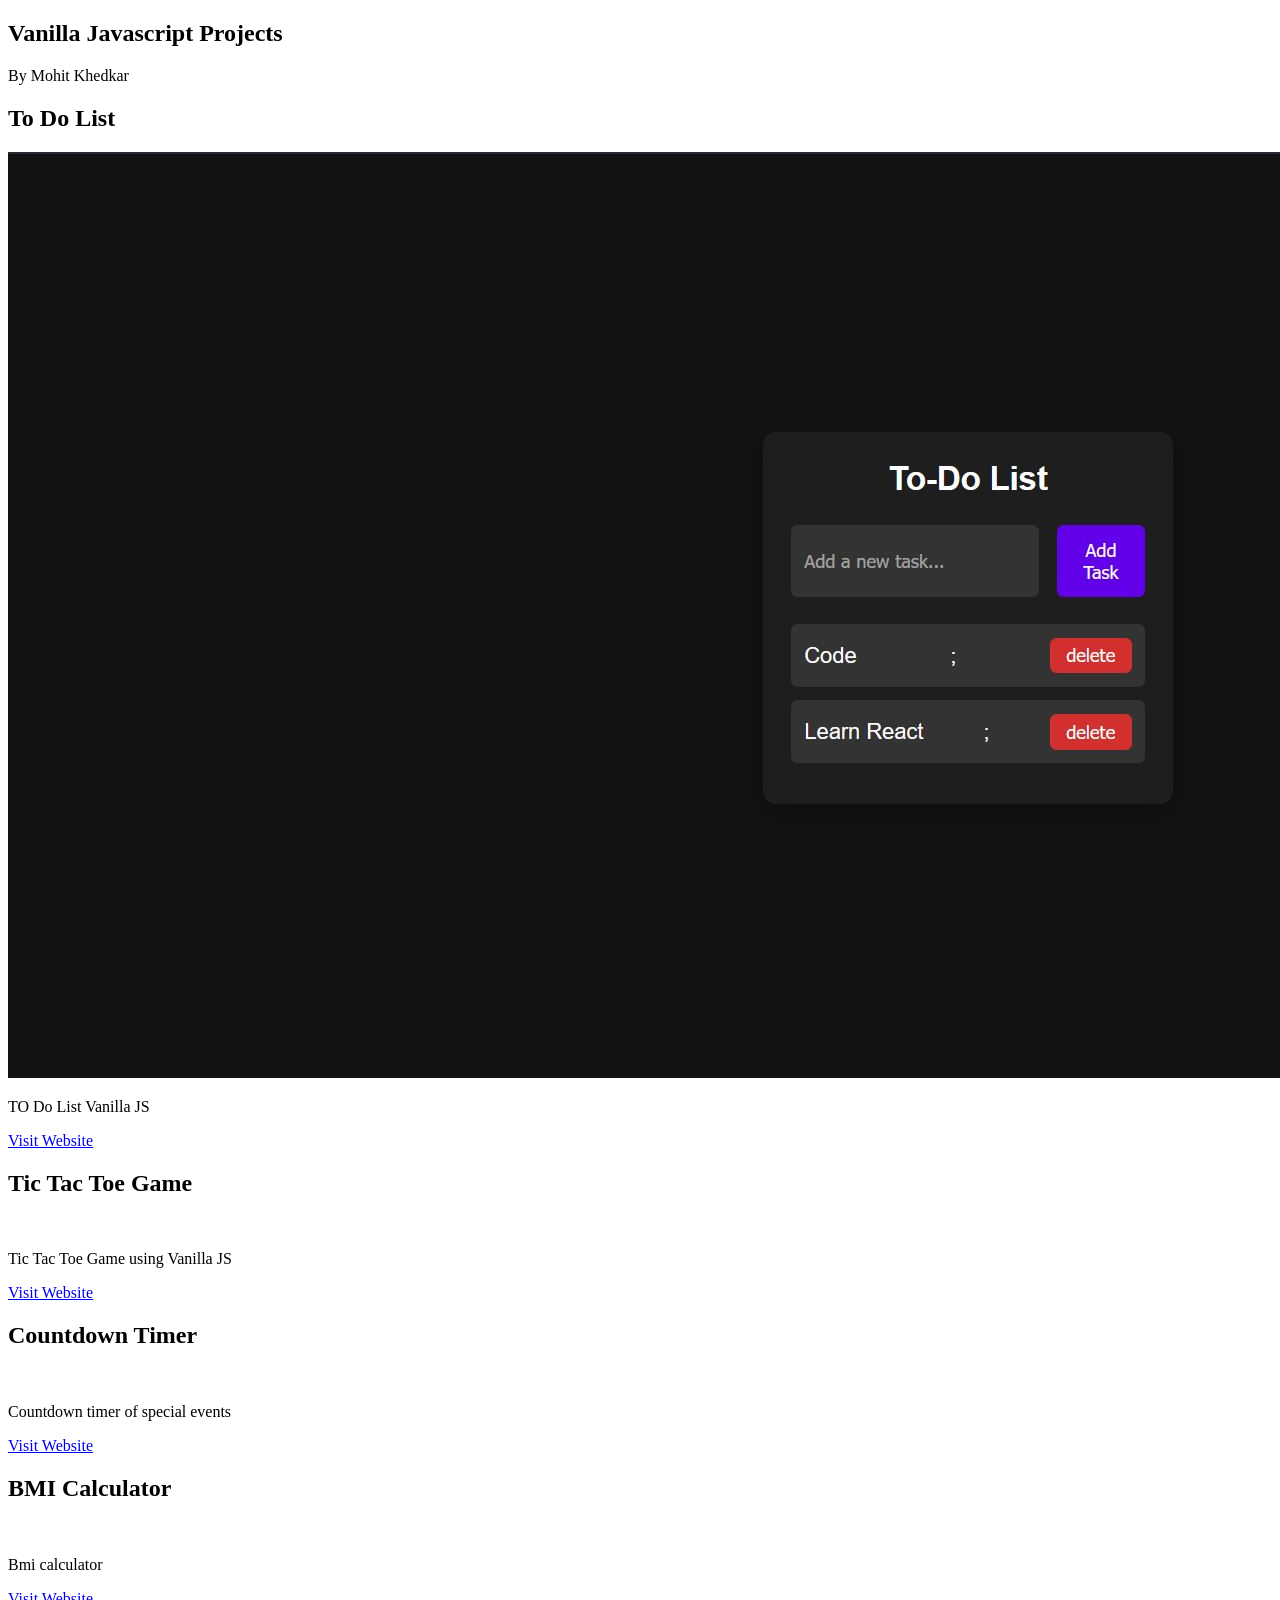
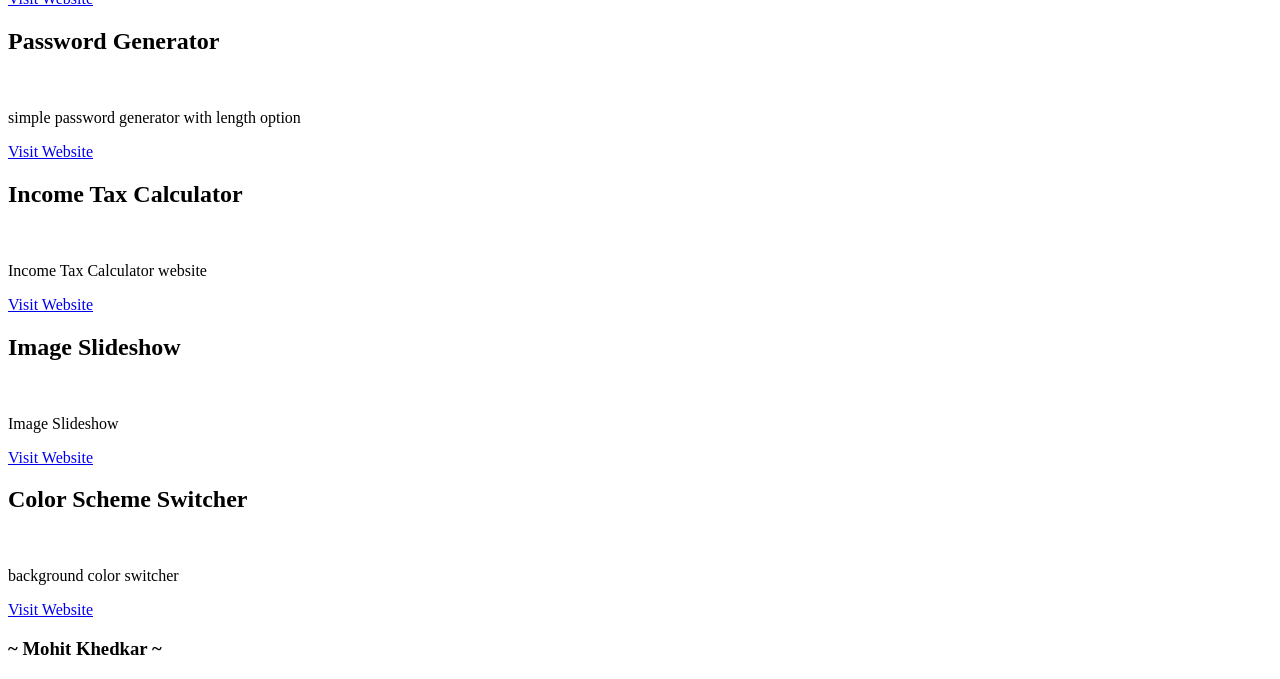
==== index.html @ 02e874ee "toDoList Project Add" ====
<!DOCTYPE html>
<html lang="en">
  <head>
    <meta charset="UTF-8" />
    <link rel="icon" type="image/svg+xml" href="/vite.svg" />
    <meta name="viewport" content="width=device-width, initial-scale=1.0" />
    <title>JS Projects</title>
  </head>
  <body>
    <header class="header container">
      <nav>
        <h1 class="header__title">Vanilla Javascript Projects</h1>
        <p class="header__subtitle">By Mohit Khedkar</p>
      </nav>
    </header>
    <section class="mainsection container section">
      <div class="mainsection__container">
        <!-- Project list start -->
        <div class="mainsection__content">
          <h1 class="mainsection__h1">To Do List</h1>
          <img mainsection__img src="public/todolist.JPG" alt="" />
          <p class="mainsection__p">TO Do List Vanilla JS</p>
          <a
            class="mainsection__btn btn"
            target="_blank"
            href="https://todolist-mk.netlify.app/"
            >Visit Website</a
          >
        </div>
        <div class="mainsection__content">
          <h1 class="mainsection__h1">Tic Tac Toe Game</h1>
          <img mainsection__img src="public/TicTacToe.JPG" alt="" />
          <p class="mainsection__p">Tic Tac Toe Game using Vanilla JS</p>
          <a
            class="mainsection__btn btn"
            target="_blank"
            href="https://tictactoe-mk.netlify.app/"
            >Visit Website</a
          >
        </div>

        <div class="mainsection__content">
          <h1 class="mainsection__h1">Countdown Timer</h1>
          <img
            class="mainsection__img"
            src="public/CountDown Timer.JPG"
            alt=""
          />
          <p class="mainsection__p">Countdown timer of special events</p>
          <a
            class="mainsection__btn btn"
            target="_blank"
            href="https://countdown-timer-mk.netlify.app/"
            >Visit Website</a
          >
        </div>

        <div class="mainsection__content">
          <h1 class="mainsection__h1">BMI Calculator</h1>
          <img class="mainsection__img" src="public/bmical.JPG" alt="" />
          <p class="mainsection__p">Bmi calculator</p>
          <a
            class="mainsection__btn btn"
            target="_blank"
            href="https://bmi-calculator-mk.netlify.app/"
            >Visit Website</a
          >
        </div>

        <div class="mainsection__content">
          <h1 class="mainsection__h1">Password Generator</h1>
          <img mainsection__img src="public/Password-generator.JPG" alt="" />
          <p class="mainsection__p">
            simple password generator with length option
          </p>
          <a
            class="mainsection__btn btn"
            target="_blank"
            href="https://password-generator-mk.netlify.app/"
            >Visit Website</a
          >
        </div>

        <div class="mainsection__content">
          <h1 class="mainsection__h1">Income Tax Calculator</h1>
          <img mainsection__img src="public/income-tax-calculator.JPG" alt="" />
          <p class="mainsection__p">Income Tax Calculator website</p>
          <a
            class="mainsection__btn btn"
            target="_blank"
            href="https://income-tax-calculator-mk.netlify.app/"
            >Visit Website</a
          >
        </div>

        <div class="mainsection__content">
          <h1 class="mainsection__h1">Image Slideshow</h1>
          <img class="mainsection__img" src="public/Img-SlideShow.JPG" alt="" />
          <p class="mainsection__p">Image Slideshow</p>
          <a
            class="mainsection__btn btn"
            target="_blank"
            href="https://imageslideshow-mk.netlify.app/"
            >Visit Website</a
          >
        </div>

        <div class="mainsection__content">
          <h1 class="mainsection__h1">Color Scheme Switcher</h1>
          <img class="mainsection__img" src="public/colorswitcher.JPG" alt="" />
          <p class="mainsection__p">background color switcher</p>
          <a
            class="mainsection__btn btn"
            target="_blank"
            href="https://color-switcher-mk.netlify.app/"
            >Visit Website</a
          >
        </div>
      </div>
    </section>
    <!-- <p class="contact__description">#Project sorted by Latest First</p> -->
    <!-- <section id="contact" class="contact container section">
      <h2 class="contact__title">Get In Contact</h2>
      <p class="contact__description">
        Whether you are starting a project, have business inquiries or just want
        to say hi, my inbox is always open so feel free to reach out and I will
        get back to you as soon as possible.
      </p>
      <a
        class="contact__btn btn"
        href="mailto:mohitkhedkar521@gmail.com"
        target="_blank"
        >React Out</a
      >
    </section> -->

    <footer class="footer container section">
      <h3 class="footer__title">~ Mohit Khedkar ~</h3>
    </footer>
    <script type="module" src="/main.js"></script>
  </body>
</html>
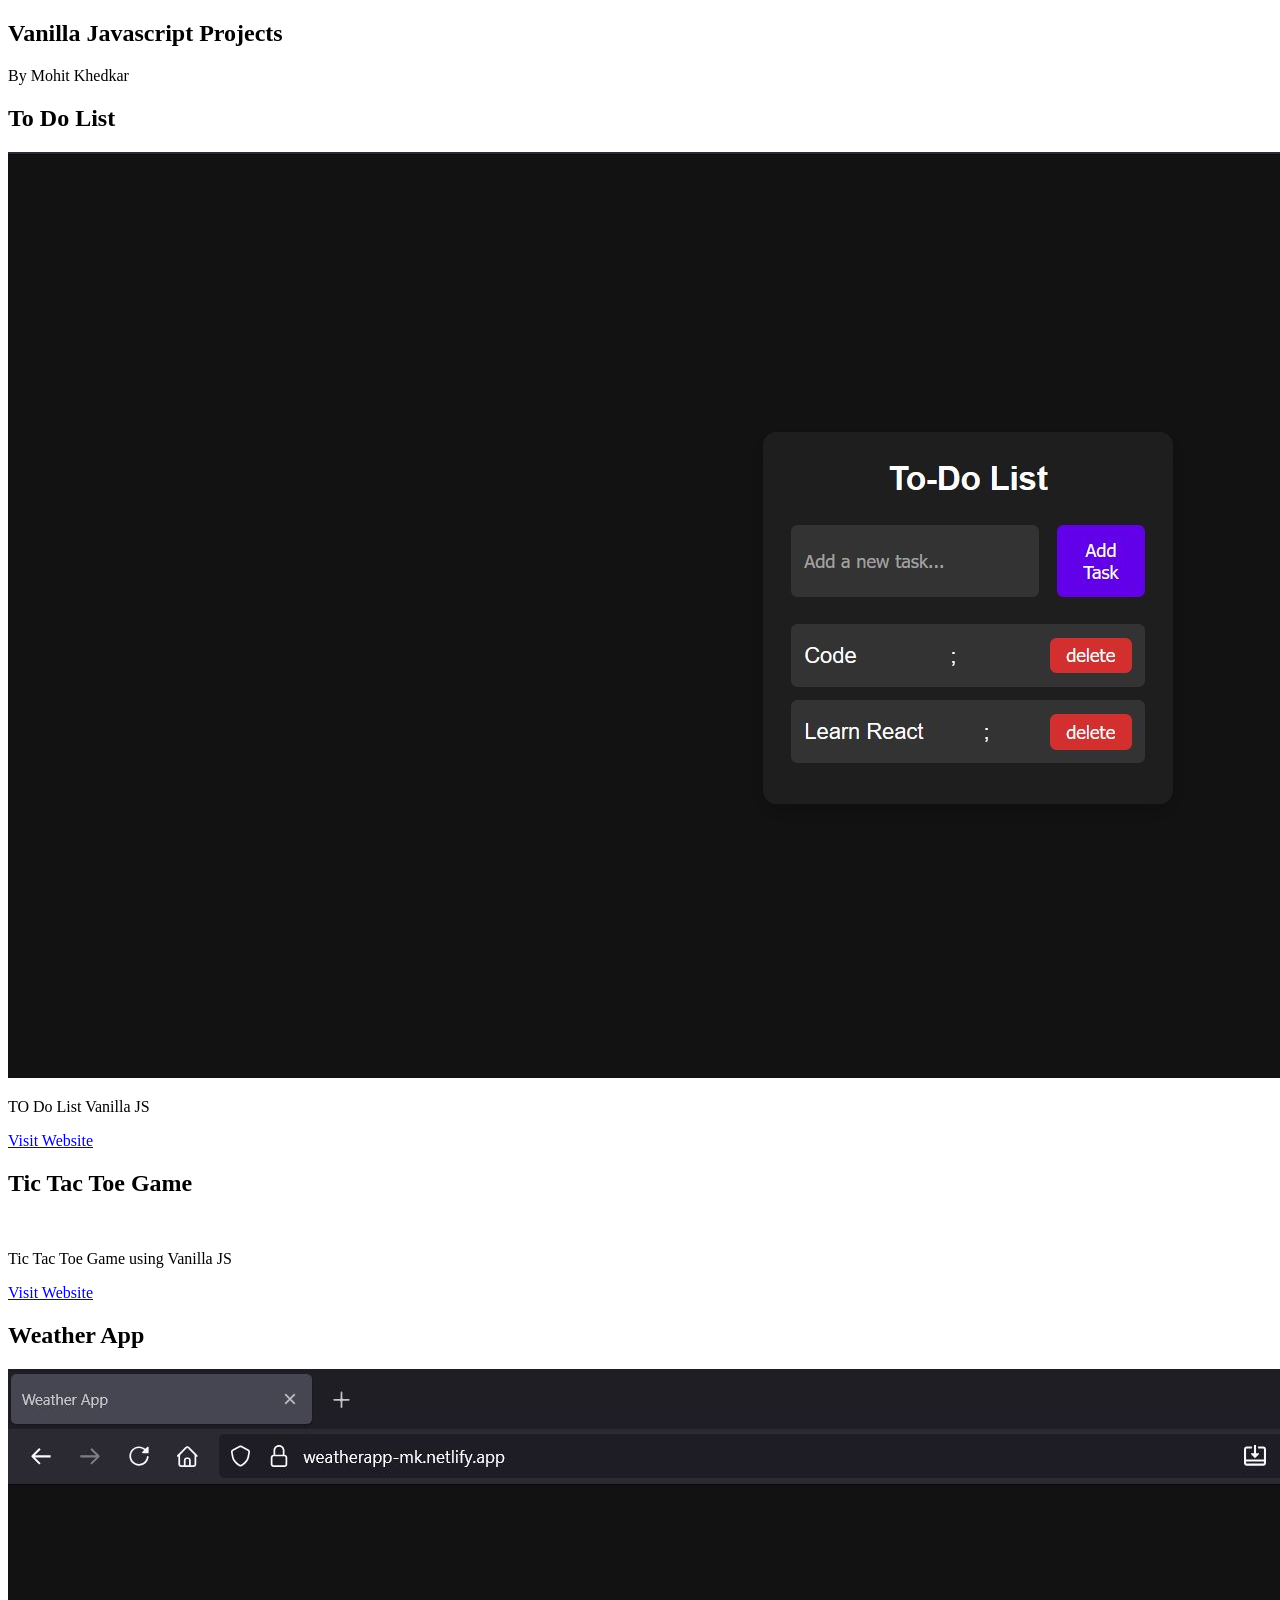
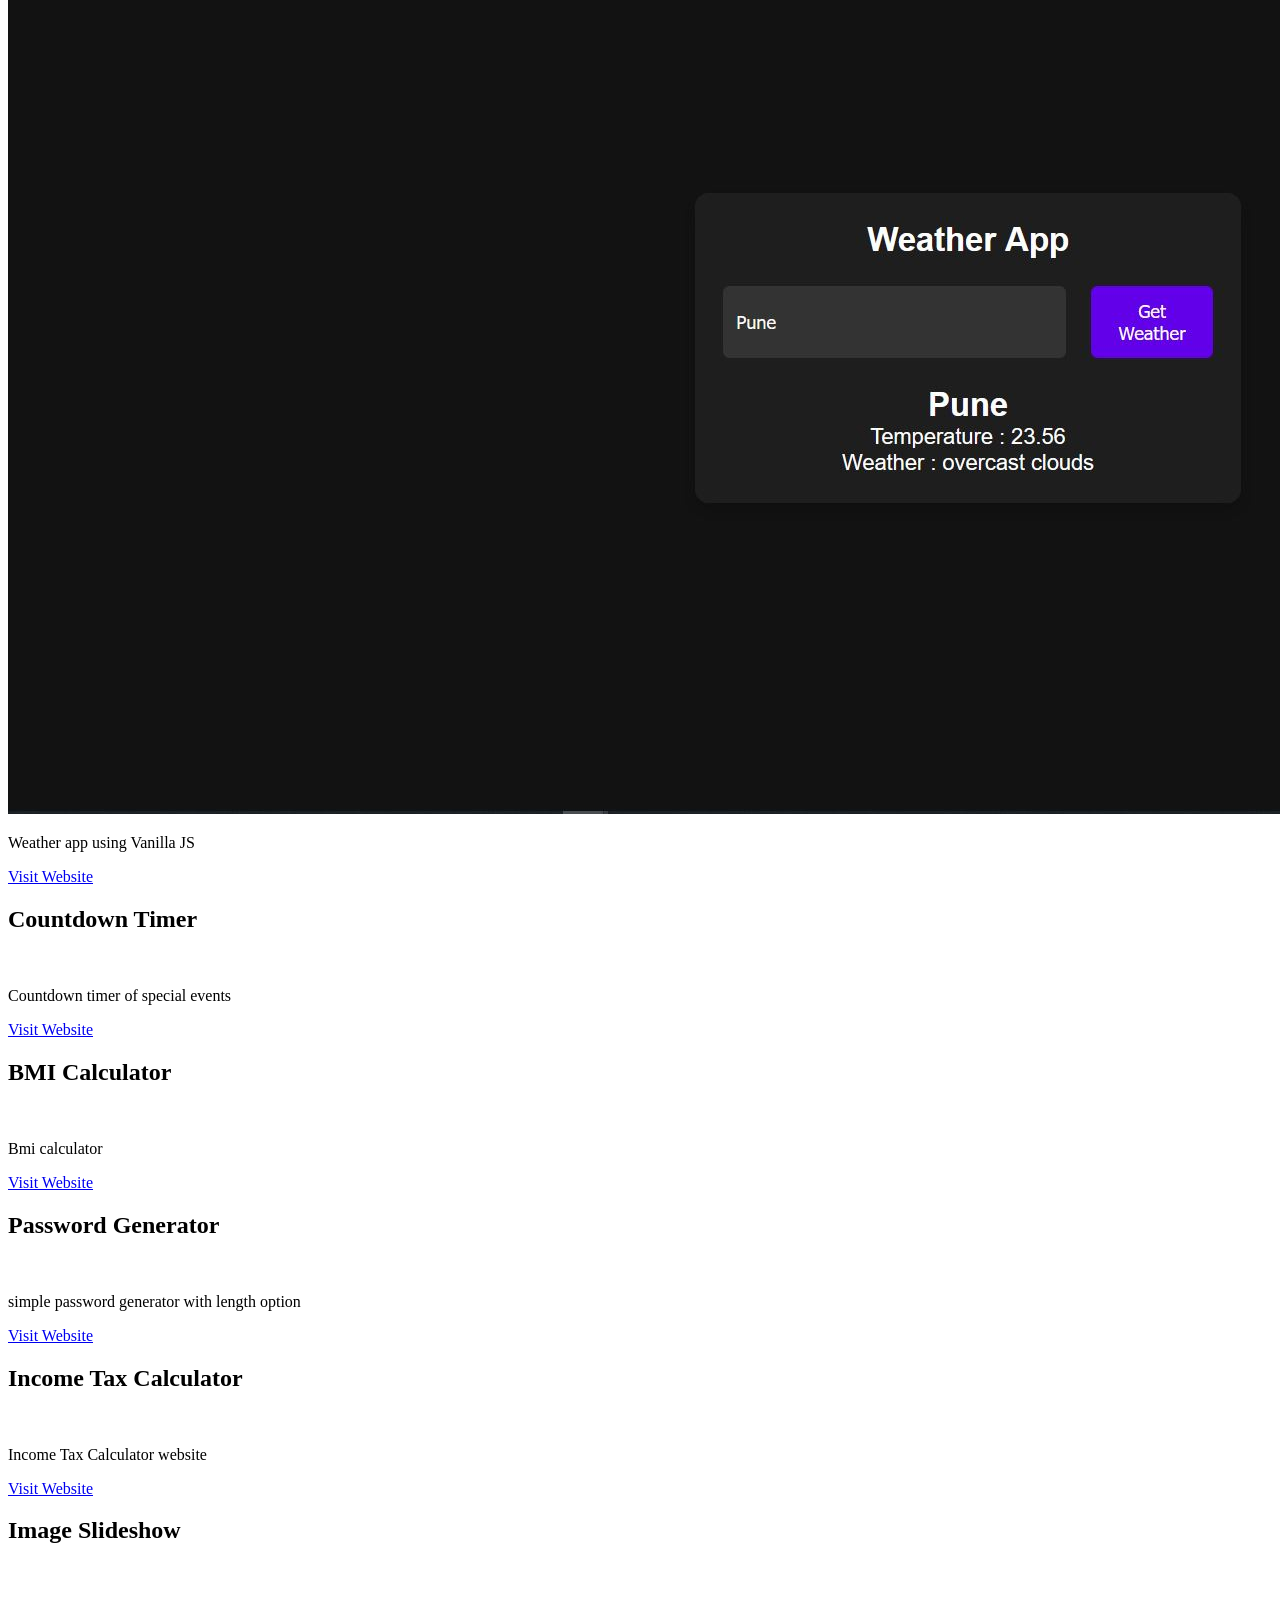
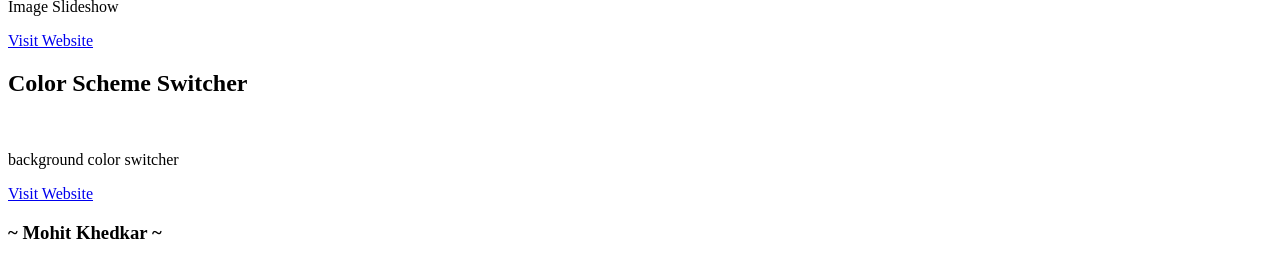
==== commit db64974d: "weather app added" ====
--- a/index.html
+++ b/index.html
@@ -35,6 +35,17 @@
             class="mainsection__btn btn"
             target="_blank"
             href="https://tictactoe-mk.netlify.app/"
+            >Visit Website</a
+          >
+        </div>
+        <div class="mainsection__content">
+          <h1 class="mainsection__h1">Weather App</h1>
+          <img mainsection__img src="public/weatherApp.JPG" alt="" />
+          <p class="mainsection__p">Weather app using Vanilla JS</p>
+          <a
+            class="mainsection__btn btn"
+            target="_blank"
+            href="https://weatherapp-mk.netlify.app/"
             >Visit Website</a
           >
         </div>
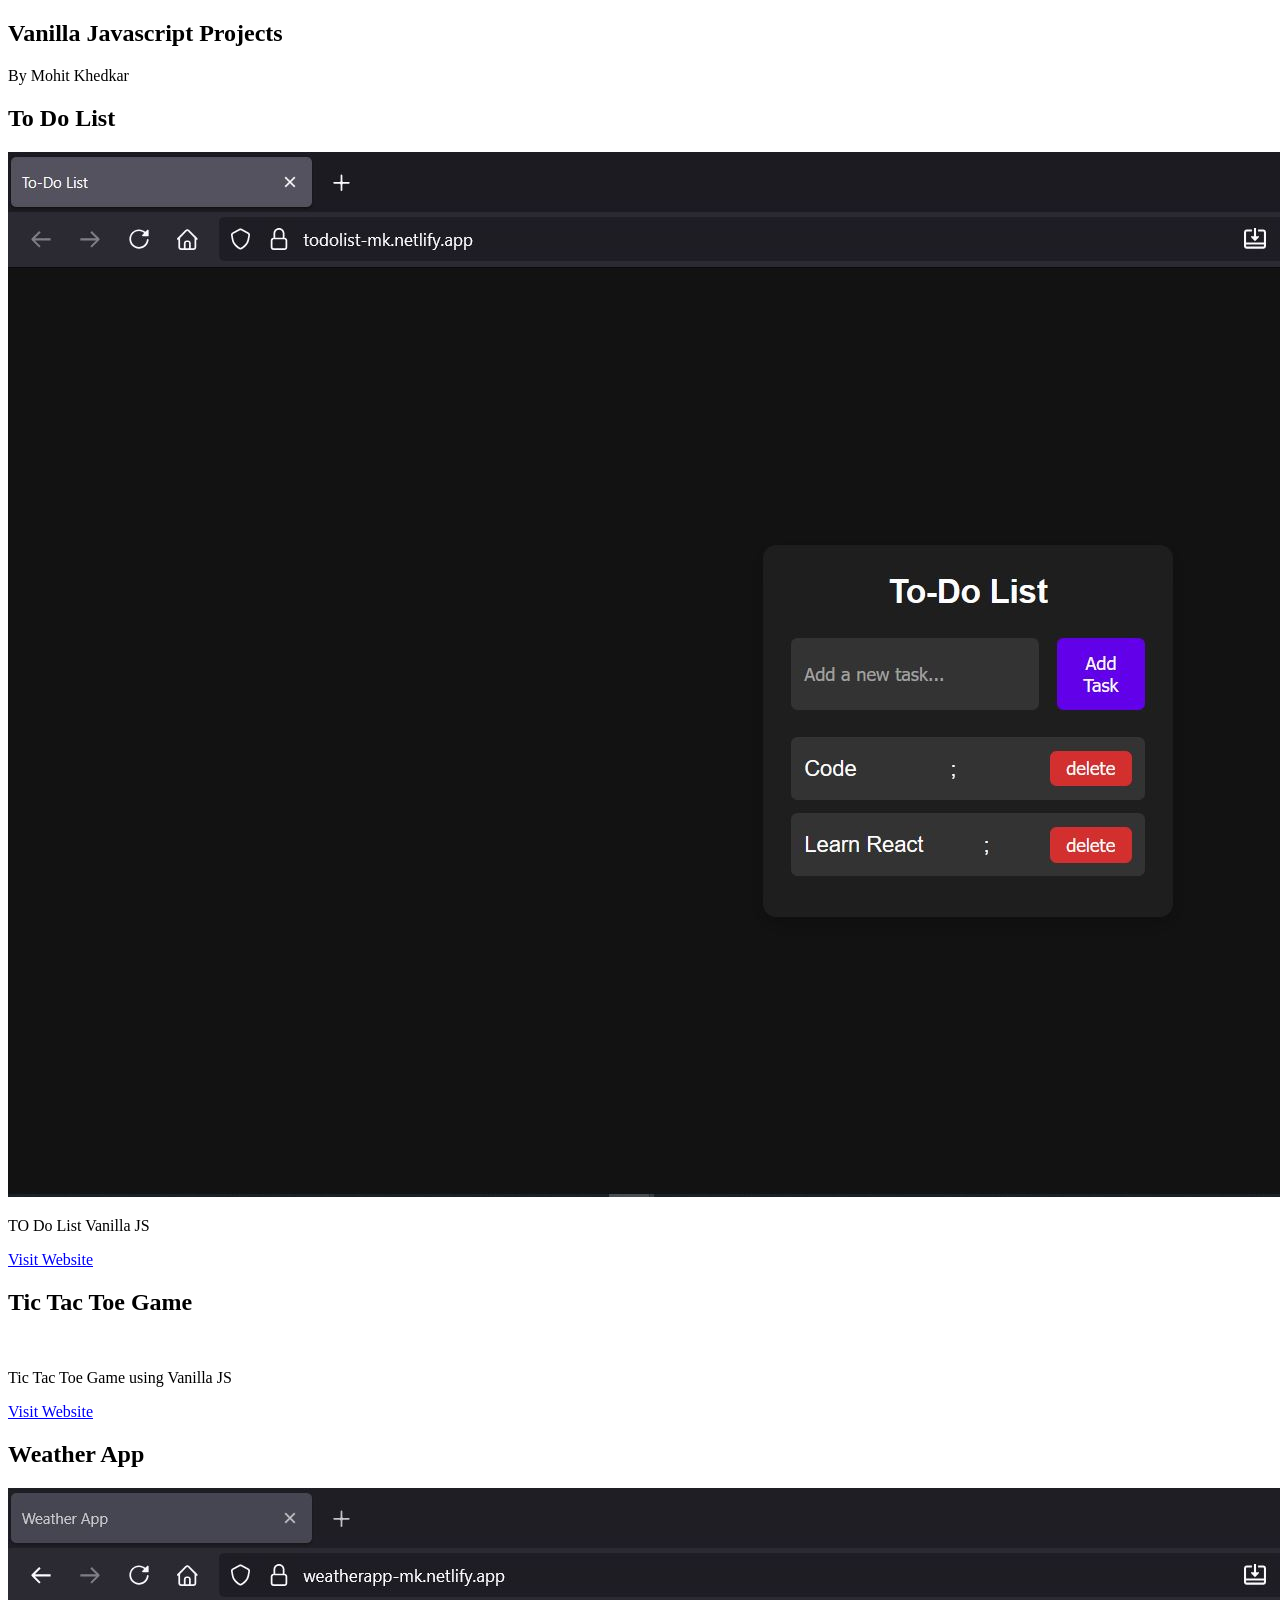
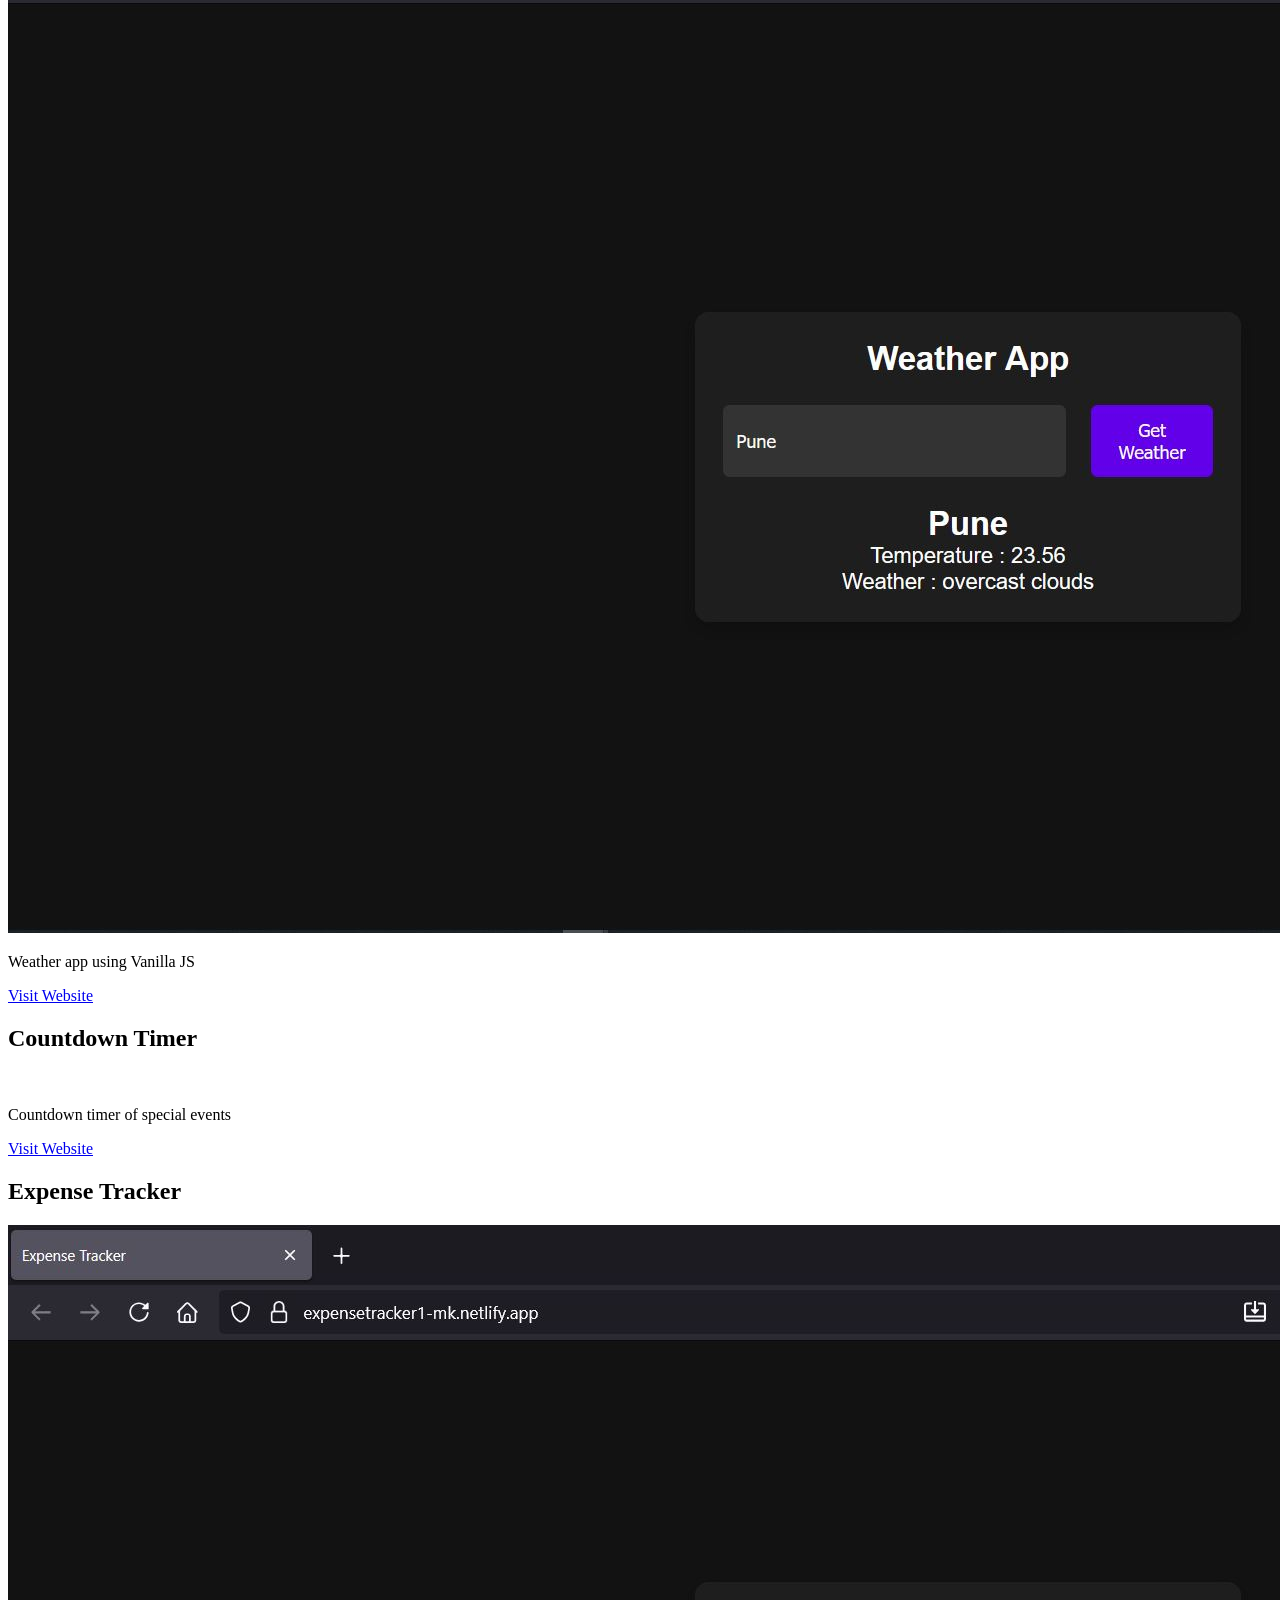
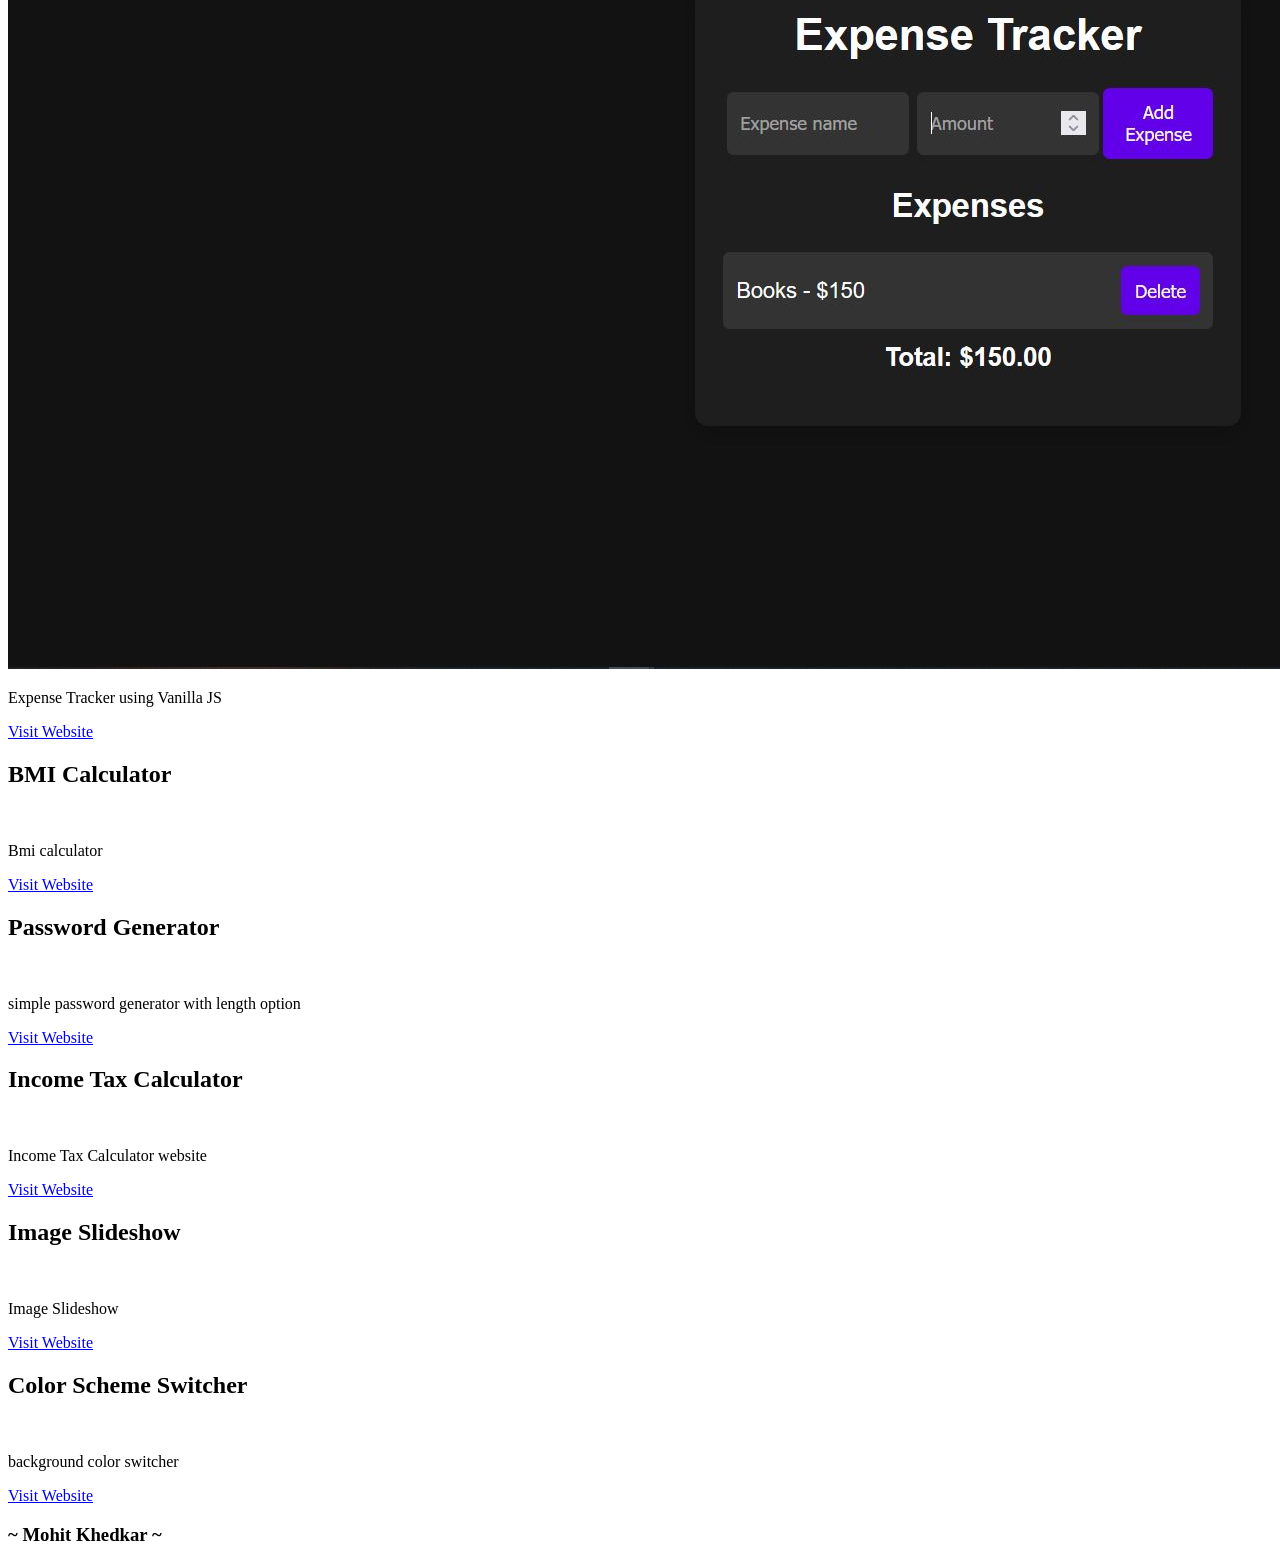
==== commit 6ab34b0f: "expenseTracker added" ====
--- a/index.html
+++ b/index.html
@@ -62,6 +62,21 @@
             class="mainsection__btn btn"
             target="_blank"
             href="https://countdown-timer-mk.netlify.app/"
+            >Visit Website</a
+          >
+        </div>
+        <div class="mainsection__content">
+          <h1 class="mainsection__h1">Expense Tracker</h1>
+          <img
+            class="mainsection__img"
+            src="public/expenseTracker.JPG"
+            alt=""
+          />
+          <p class="mainsection__p">Expense Tracker using Vanilla JS</p>
+          <a
+            class="mainsection__btn btn"
+            target="_blank"
+            href="https://expensetracker1-mk.netlify.app/"
             >Visit Website</a
           >
         </div>
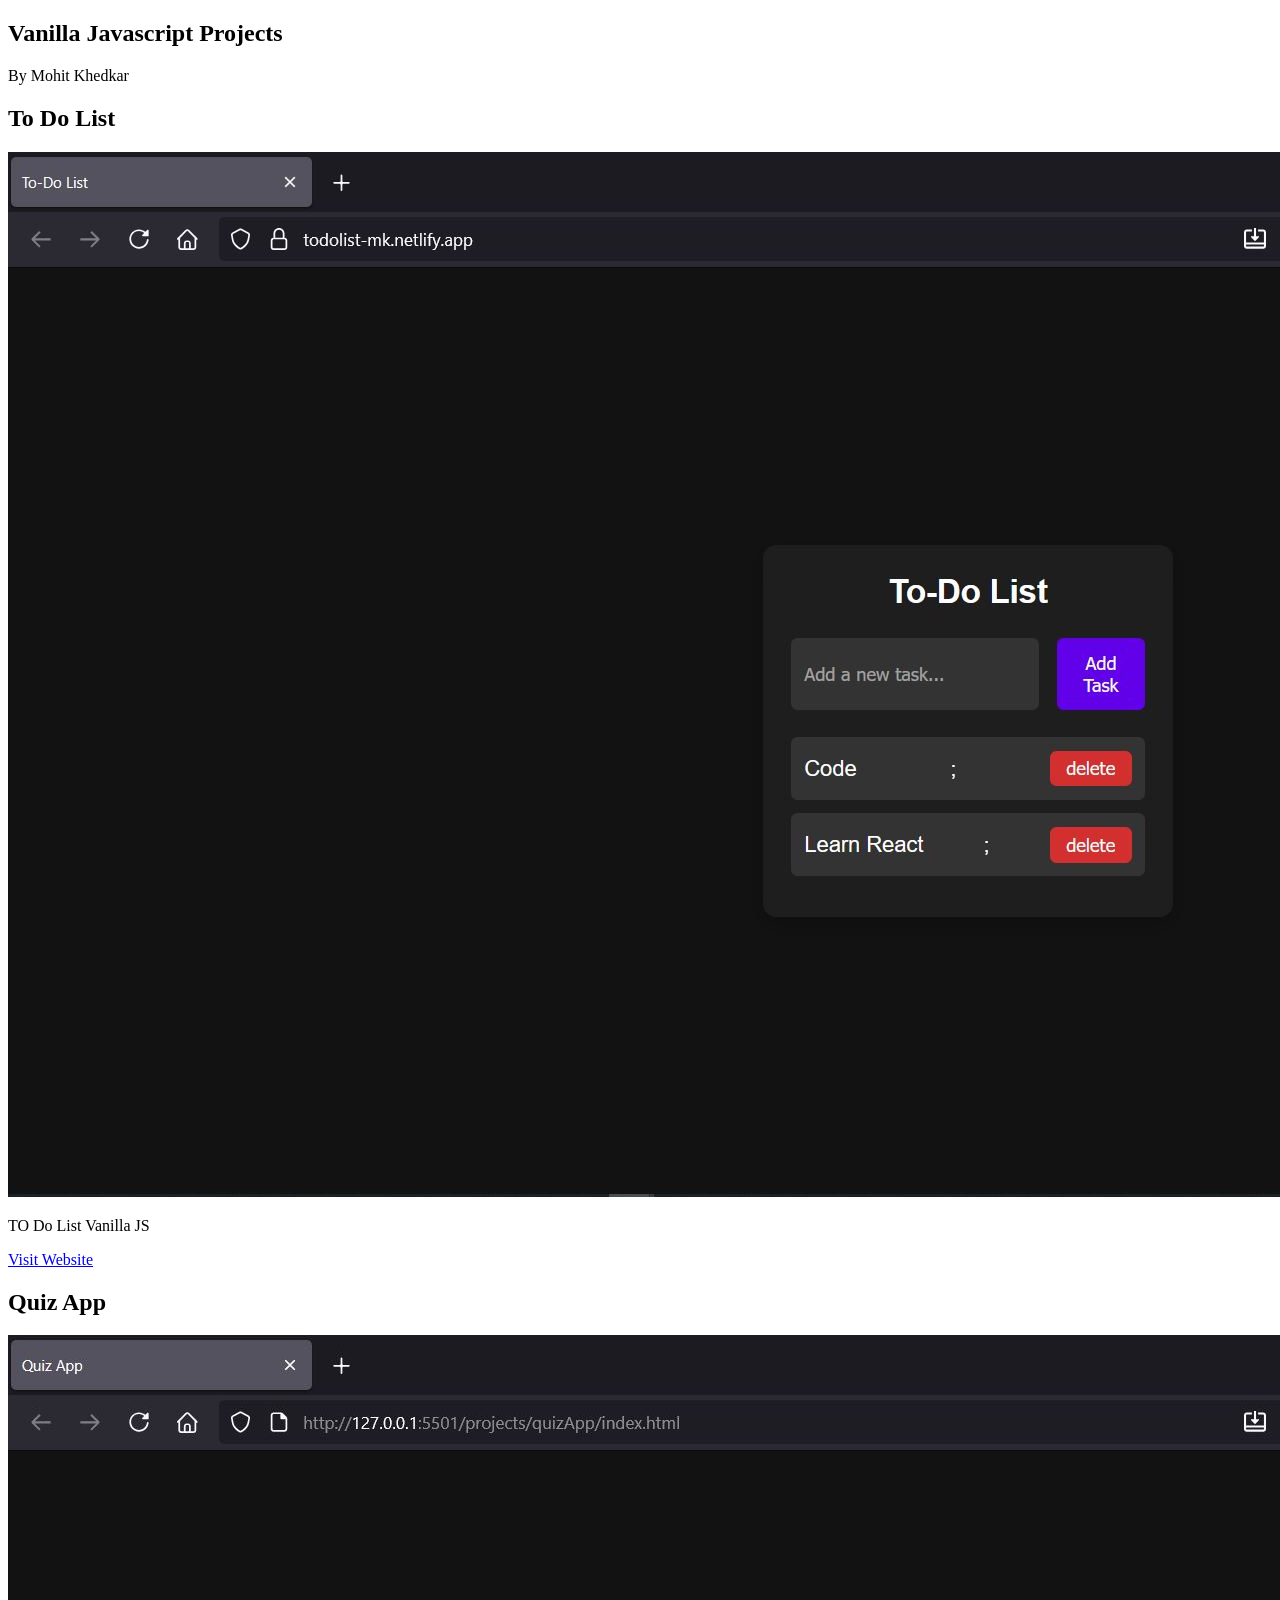
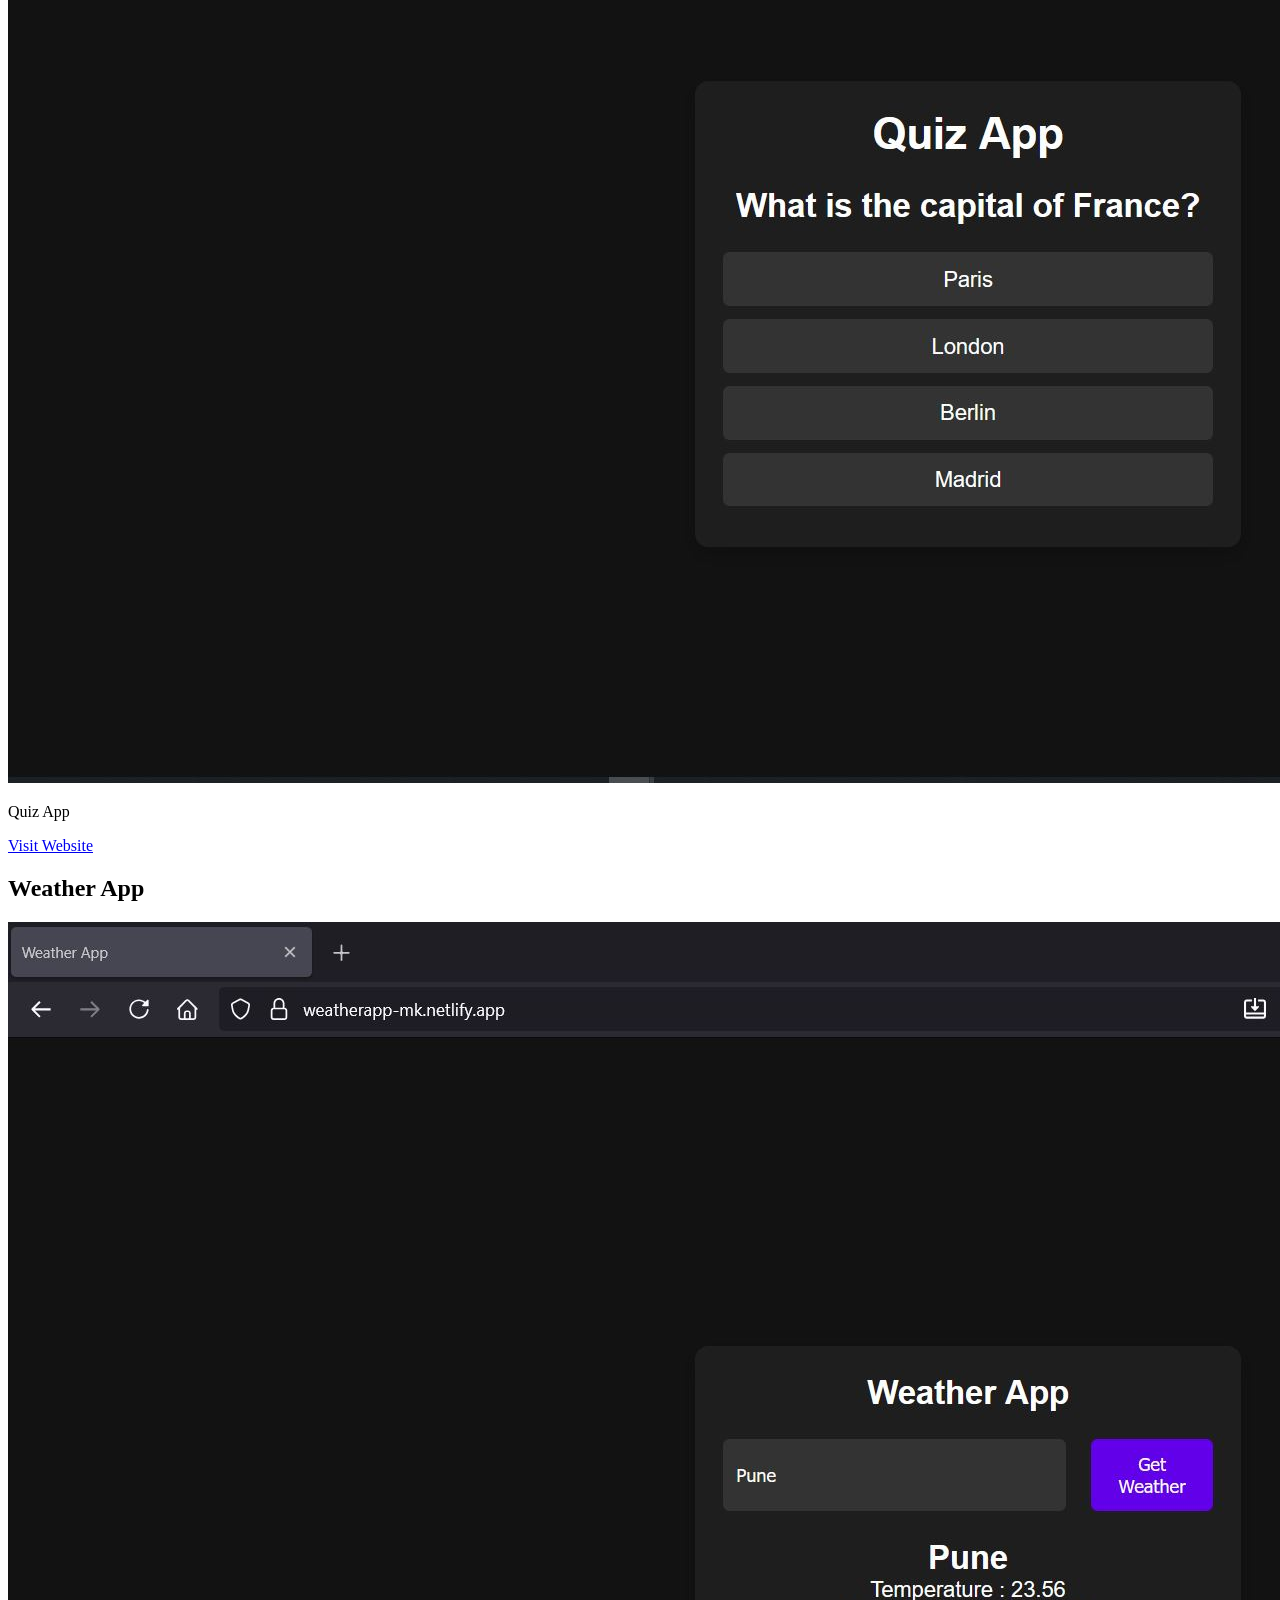
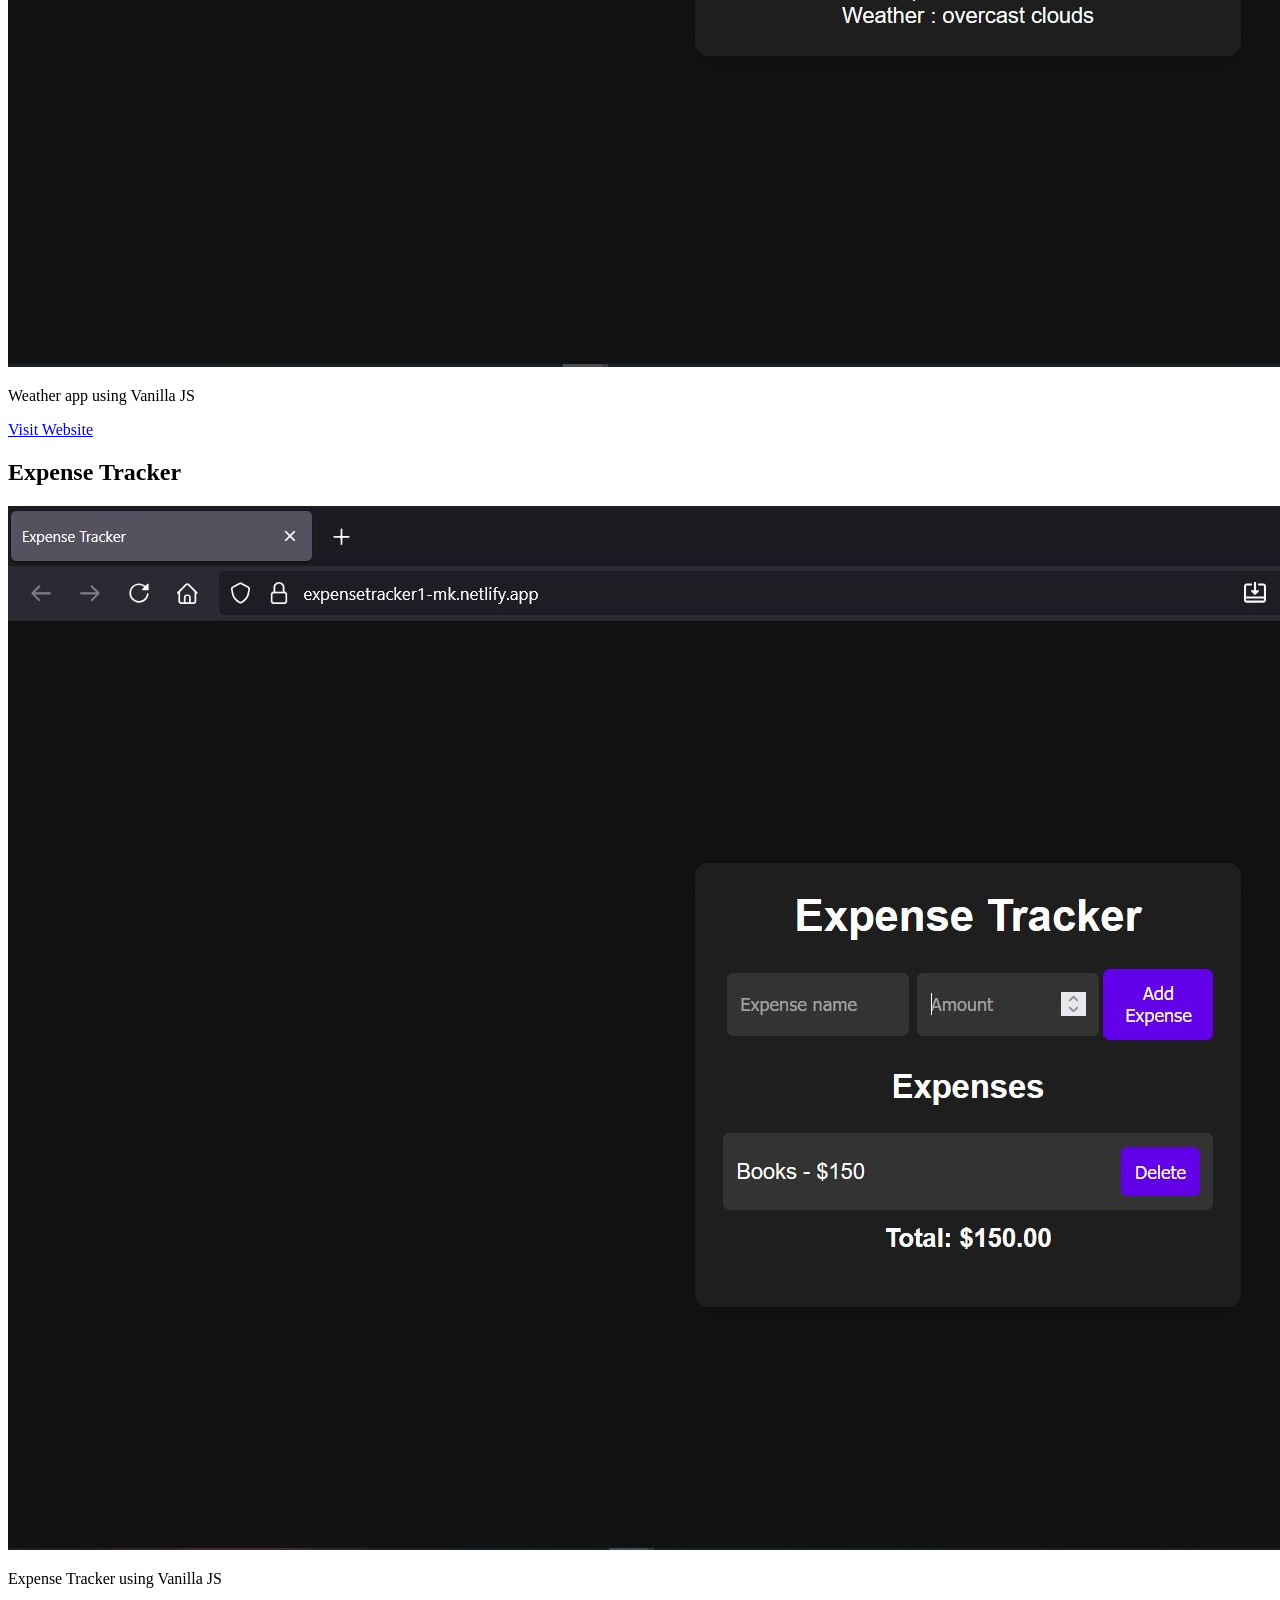
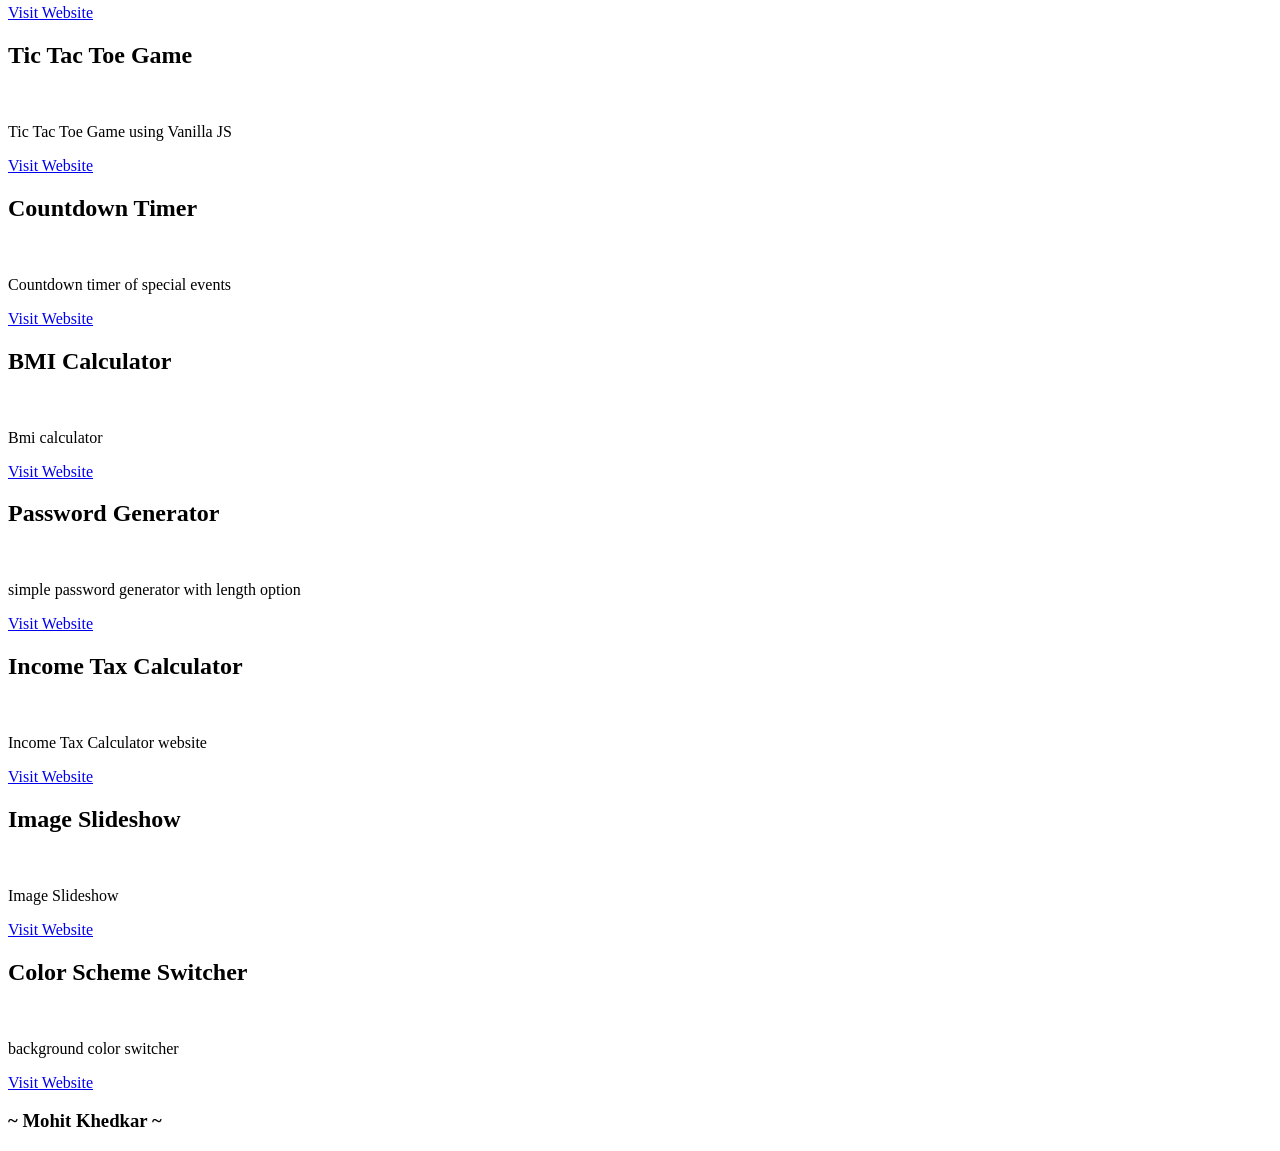
==== commit c0c69338: "update" ====
--- a/index.html
+++ b/index.html
@@ -28,13 +28,13 @@
           >
         </div>
         <div class="mainsection__content">
-          <h1 class="mainsection__h1">Tic Tac Toe Game</h1>
-          <img mainsection__img src="public/TicTacToe.JPG" alt="" />
-          <p class="mainsection__p">Tic Tac Toe Game using Vanilla JS</p>
+          <h1 class="mainsection__h1">Quiz App</h1>
+          <img mainsection__img src="public/quizApp.JPG" alt="" />
+          <p class="mainsection__p">Quiz App</p>
           <a
             class="mainsection__btn btn"
             target="_blank"
-            href="https://tictactoe-mk.netlify.app/"
+            href="https://quizapp-mk.netlify.app/"
             >Visit Website</a
           >
         </div>
@@ -51,6 +51,33 @@
         </div>
 
         <div class="mainsection__content">
+          <h1 class="mainsection__h1">Expense Tracker</h1>
+          <img
+            class="mainsection__img"
+            src="public/expenseTracker.JPG"
+            alt=""
+          />
+          <p class="mainsection__p">Expense Tracker using Vanilla JS</p>
+          <a
+            class="mainsection__btn btn"
+            target="_blank"
+            href="https://expensetracker1-mk.netlify.app/"
+            >Visit Website</a
+          >
+        </div>
+        <div class="mainsection__content">
+          <h1 class="mainsection__h1">Tic Tac Toe Game</h1>
+          <img mainsection__img src="public/TicTacToe.JPG" alt="" />
+          <p class="mainsection__p">Tic Tac Toe Game using Vanilla JS</p>
+          <a
+            class="mainsection__btn btn"
+            target="_blank"
+            href="https://tictactoe-mk.netlify.app/"
+            >Visit Website</a
+          >
+        </div>
+
+        <div class="mainsection__content">
           <h1 class="mainsection__h1">Countdown Timer</h1>
           <img
             class="mainsection__img"
@@ -62,21 +89,6 @@
             class="mainsection__btn btn"
             target="_blank"
             href="https://countdown-timer-mk.netlify.app/"
-            >Visit Website</a
-          >
-        </div>
-        <div class="mainsection__content">
-          <h1 class="mainsection__h1">Expense Tracker</h1>
-          <img
-            class="mainsection__img"
-            src="public/expenseTracker.JPG"
-            alt=""
-          />
-          <p class="mainsection__p">Expense Tracker using Vanilla JS</p>
-          <a
-            class="mainsection__btn btn"
-            target="_blank"
-            href="https://expensetracker1-mk.netlify.app/"
             >Visit Website</a
           >
         </div>
